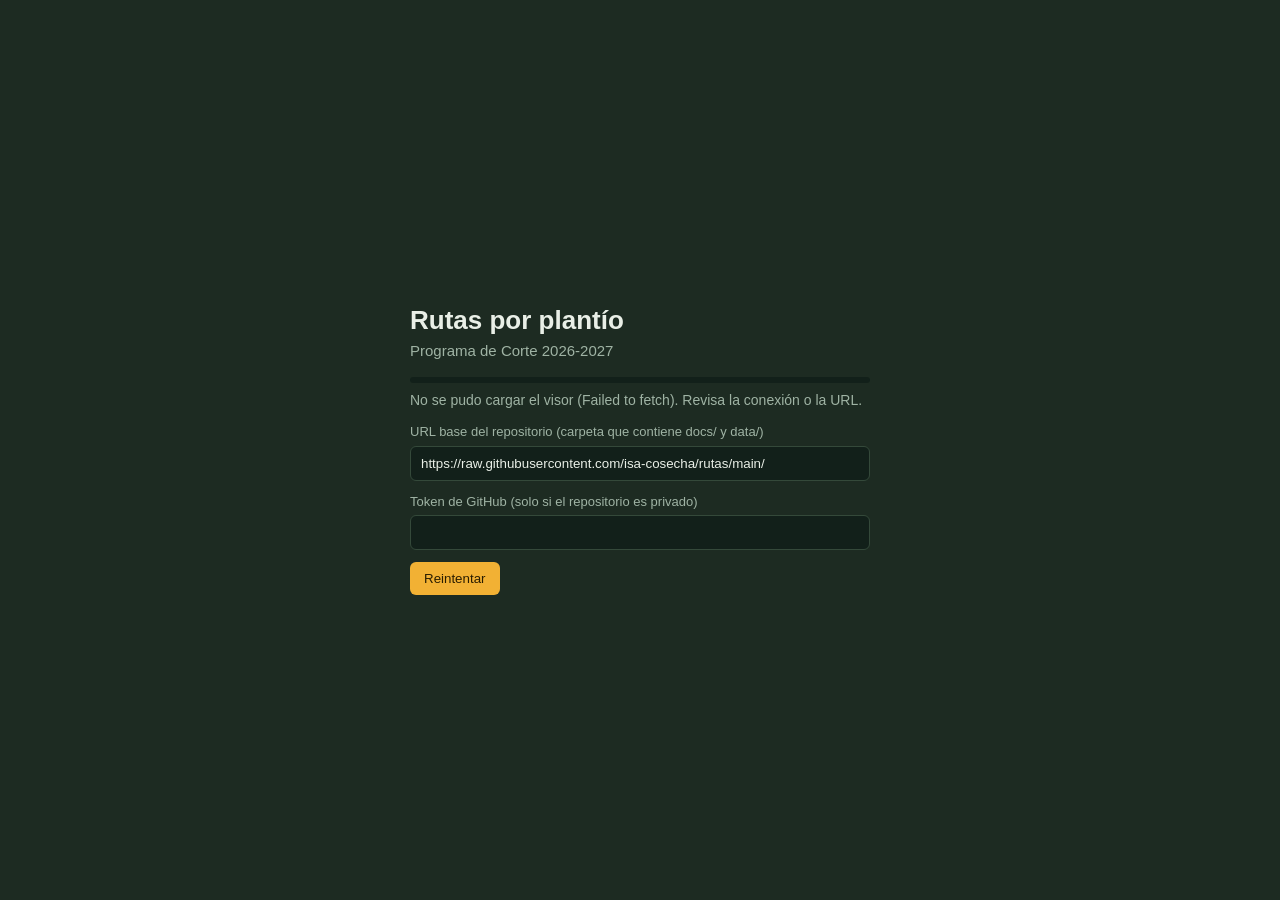
==== docs/lanzador.html @ c5774ba4 "Add files via upload" ====
<!doctype html>
<html lang="es">
<head>
<meta charset="utf-8">
<meta name="viewport" content="width=device-width, initial-scale=1, viewport-fit=cover">
<meta name="theme-color" content="#1d2b22">
<title>Rutas por plantío · Programa de Corte 2026-2027</title>
<style>
:root{color-scheme:dark;--panel:#1d2b22;--field:#12201a;--line:#34493a;--ink:#e9efe7;--mute:#9fb3a4;--amber:#f2b134}
*{box-sizing:border-box} html,body{height:100%;margin:0}
body{background:var(--panel);color:var(--ink);font:15px/1.4 "Segoe UI",Arial,sans-serif;display:grid;place-items:center;padding:24px}
.bx{width:min(460px,100%)} h1{font:700 26px "Arial Narrow",Arial,sans-serif;margin:0 0 4px} .s{color:var(--mute)}
.pb{height:6px;background:var(--field);border-radius:3px;margin:16px 0 8px;overflow:hidden} #b{height:100%;width:2%;background:var(--amber);transition:width .2s}
#m{color:var(--mute);font-size:14px;min-height:20px}
#f label{display:grid;gap:4px;margin:12px 0;font-size:13px;color:var(--mute)}
#f input{background:var(--field);color:var(--ink);border:1px solid var(--line);border-radius:6px;padding:9px 10px;font:14px inherit;width:100%}
button{background:var(--amber);color:#2a1d00;border:0;border-radius:6px;padding:9px 14px;font:600 14px inherit;cursor:pointer}
</style>
</head>
<body>
<div class="bx"><h1>Rutas por plantío</h1><div class="s">Programa de Corte 2026-2027</div>
  <div class="pb"><div id="b"></div></div><div id="m">Iniciando…</div>
  <div id="f" hidden>
    <label>URL base del repositorio (carpeta que contiene docs/ y data/)
      <input id="fu" type="url" placeholder="https://raw.githubusercontent.com/usuario/repo/main/"></label>
    <label>Token de GitHub (solo si el repositorio es privado)<input id="ft" type="password" autocomplete="off"></label>
    <button id="fr">Reintentar</button>
  </div></div>
<script>
(() => {
  const $ = id => document.getElementById(id);
  const say = (t, p) => { $('m').textContent = t; if (p != null) $('b').style.width = Math.min(100, p) + '%'; };
  const rd = k => { try { return JSON.parse(localStorage.getItem(k) || '{}'); } catch { return {}; } };
  const lc = rd('rp26_launch'), cf = rd('rp26_cfg');
  let base = lc.base || 'https://raw.githubusercontent.com/isa-cosecha/rutas/main/'; if (!base.endsWith('/')) base += '/';
  const gh = cf.gh || '';
  const force = new URLSearchParams(location.search).has('forzar');
  // IndexedDB compartida con el visor (mismo esquema)
  const idb = () => new Promise((ok, ko) => { try { const r = indexedDB.open('rp26', 1); r.onupgradeneeded = () => r.result.createObjectStore('kv');
    r.onsuccess = () => ok(r.result); r.onerror = () => ko(r.error); } catch (e) { ko(e); } });
  const gget = async k => { try { const db = await idb(); return await new Promise(ok => { const q = db.transaction('kv').objectStore('kv').get(k); q.onsuccess = () => ok(q.result); q.onerror = () => ok(null); }); } catch { return null; } };
  const gput = async (k, v) => { try { const db = await idb(); await new Promise(ok => { const t = db.transaction('kv', 'readwrite'); t.objectStore('kv').put(v, k); t.oncomplete = t.onerror = () => ok(); }); } catch {} };
  function req(file, bust) {
    const full = base + file, m = full.match(/^https:\/\/raw\.githubusercontent\.com\/([^/]+)\/([^/]+)\/([^/]+)\/(.+)$/);
    if (gh && m) return [`https://api.github.com/repos/${m[1]}/${m[2]}/contents/${m[4]}?ref=${m[3]}`, {headers: {Authorization: 'Bearer ' + gh, Accept: 'application/vnd.github.raw'}, cache: 'no-store'}];
    return [full + '?v=' + bust, {cache: 'no-store'}];
  }
  async function get(file, bust, ms, total) {
    const ctl = new AbortController(), to = setTimeout(() => ctl.abort(), ms);
    try { const [u, o] = req(file, bust), r = await fetch(u, {...o, signal: ctl.signal});
      if (!r.ok) throw new Error('HTTP ' + r.status + ' al leer ' + file);
      if (!total || !r.body) return await r.text();
      const rr = r.body.getReader(), ch = []; let n = 0;
      for (;;) { const {done, value} = await rr.read(); if (done) break; ch.push(value); n += value.length; say(`Descargando visor… ${Math.round(n / 1e3)} KB`, 15 + 80 * n / total); }
      const buf = new Uint8Array(n); let o2 = 0; ch.forEach(c => { buf.set(c, o2); o2 += c.length; }); return new TextDecoder().decode(buf);
    } finally { clearTimeout(to); }
  }
  function run(html) { say('Abriendo visor…', 100); document.open(); document.write(html); document.close(); }
  function fail(err) {
    $('f').hidden = false; $('fu').value = base; $('ft').value = gh;
    say(`No se pudo cargar el visor (${err && err.message || err}). Revisa la conexión o la URL.`, 0);
    $('fr').onclick = () => { try { localStorage.setItem('rp26_launch', JSON.stringify({base: $('fu').value.trim()}));
      localStorage.setItem('rp26_cfg', JSON.stringify({...cf, gh: $('ft').value.trim()})); } catch {} location.reload(); };
  }
  (async () => {
    say('Buscando la versión más reciente del visor…', 5);
    const cached = await gget('visor');
    let meta = null, err = null;
    try { meta = JSON.parse(await get('docs/visor.json', Date.now(), 10000)); } catch (e) { err = e; }
    if (meta && cached && cached.v === meta.version && !force) return run(cached.html);
    if (meta) { try { const html = await get('docs/index.html', meta.version, 120000, meta.bytes);
        if (!/<html/i.test(html)) throw new Error('respuesta inesperada'); await gput('visor', {v: meta.version, html}); return run(html);
      } catch (e) { err = e; } }
    if (cached) return run(cached.html);   // sin conexión: última copia guardada
    fail(err);
  })();
})();
</script>
</body>
</html>
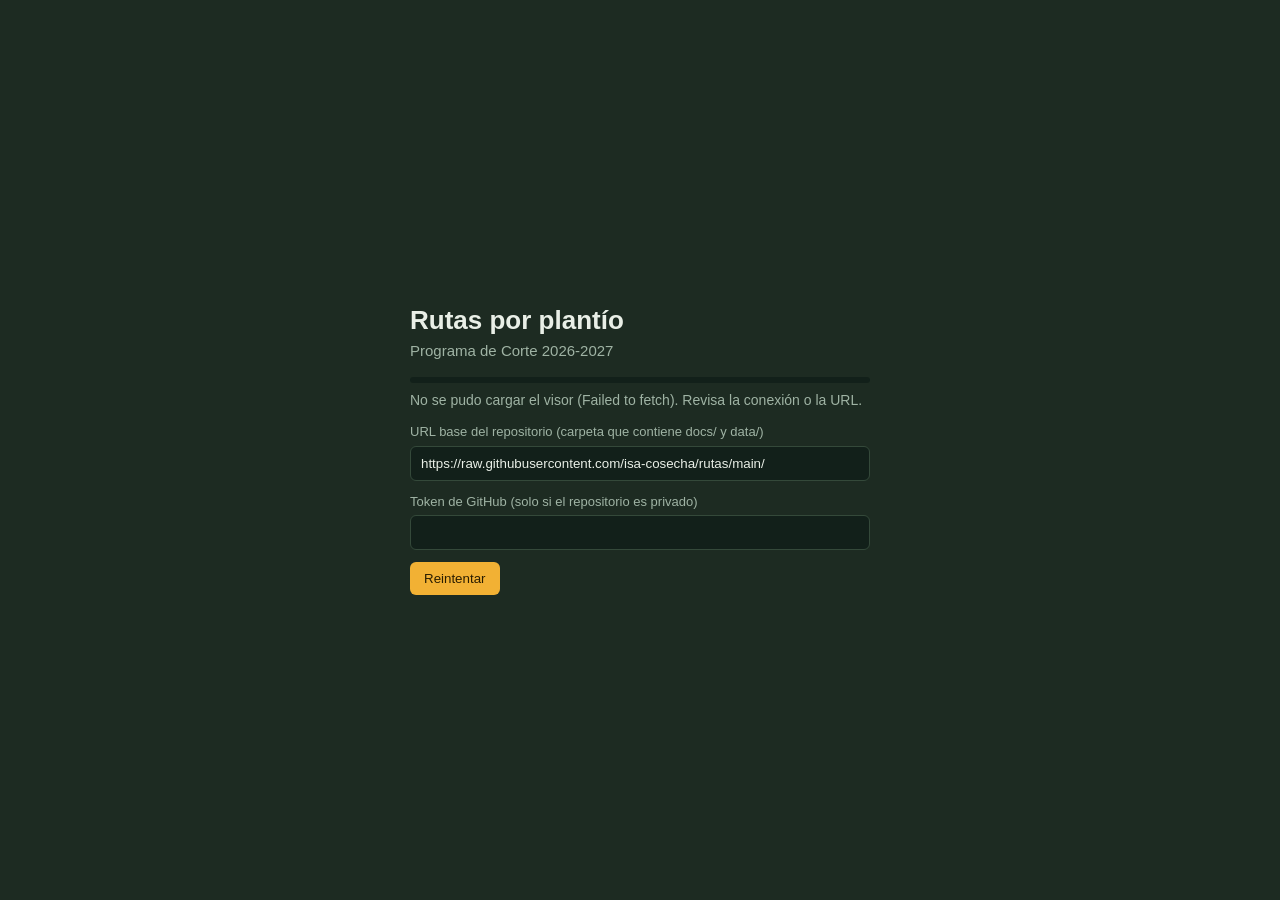
==== commit fd136a25: "Add files via upload" ====
--- a/docs/lanzador.html
+++ b/docs/lanzador.html
@@ -66,11 +66,14 @@
     say('Buscando la versión más reciente del visor…', 5);
     const cached = await gget('visor');
     let meta = null, err = null;
-    try { meta = JSON.parse(await get('docs/visor.json', Date.now(), 10000)); } catch (e) { err = e; }
+    if (navigator.onLine !== false) { try { meta = JSON.parse(await get('docs/visor.json', Date.now(), cached ? 6000 : 10000)); } catch (e) { err = e; } }   // en modo avión no se espera a la red
     if (meta && cached && cached.v === meta.version && !force) return run(cached.html);
-    if (meta) { try { const html = await get('docs/index.html', meta.version, 120000, meta.bytes);
-        if (!/<html/i.test(html)) throw new Error('respuesta inesperada'); await gput('visor', {v: meta.version, html}); return run(html);
-      } catch (e) { err = e; } }
+    if (meta) {
+      const bajar = (async () => { const html = await get('docs/index.html', meta.version, 120000, meta.bytes);
+        if (!/<html/i.test(html)) throw new Error('respuesta inesperada'); await gput('visor', {v: meta.version, html}); return html; })();
+      if (cached && !force) { const r = await Promise.race([bajar.then(h => ({h})).catch(e => ({e})), new Promise(ok => setTimeout(() => ok({tarde: 1}), 8000))]); return run(r.h || cached.html); }   // con copia guardada no se espera una descarga lenta
+      try { return run(await bajar); } catch (e) { err = e; }
+    }
     if (cached) return run(cached.html);   // sin conexión: última copia guardada
     fail(err);
   })();
